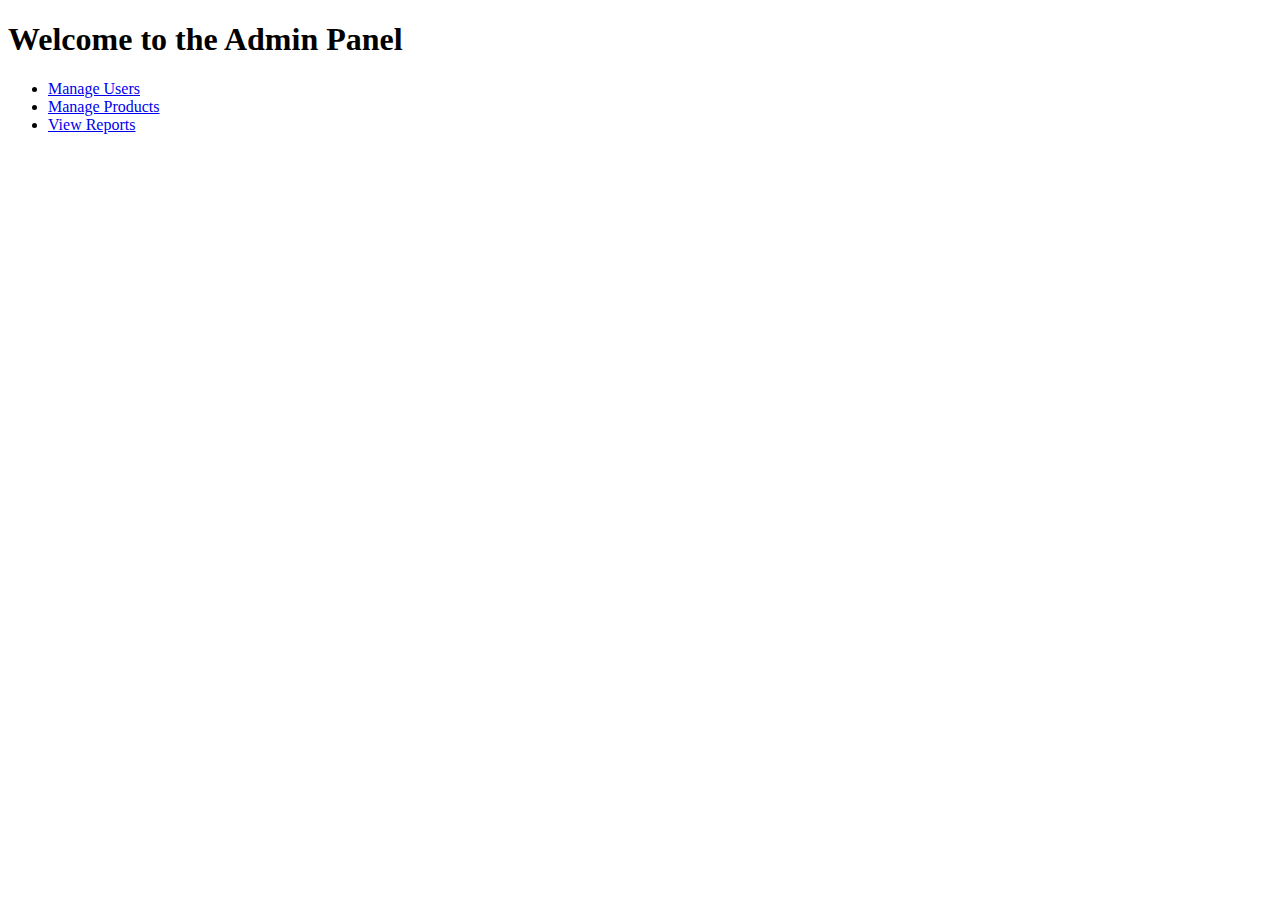
==== admin-panel.html @ bf2712d7 "Create admin-panel.html" ====
<!DOCTYPE html>
<html lang="en">
<head>
    <meta charset="UTF-8">
    <meta http-equiv="X-UA-Compatible" content="IE=edge">
    <meta name="viewport" content="width=device-width, initial-scale=1.0">
    <title>Admin Panel - ixvqx.xyz</title>
</head>
<body>
    <h1>Welcome to the Admin Panel</h1>
    <!-- Add your admin panel content here -->
    <ul>
        <li><a href="#">Manage Users</a></li>
        <li><a href="#">Manage Products</a></li>
        <li><a href="#">View Reports</a></li>
        <!-- Add more options as needed -->
    </ul>
</body>
</html>
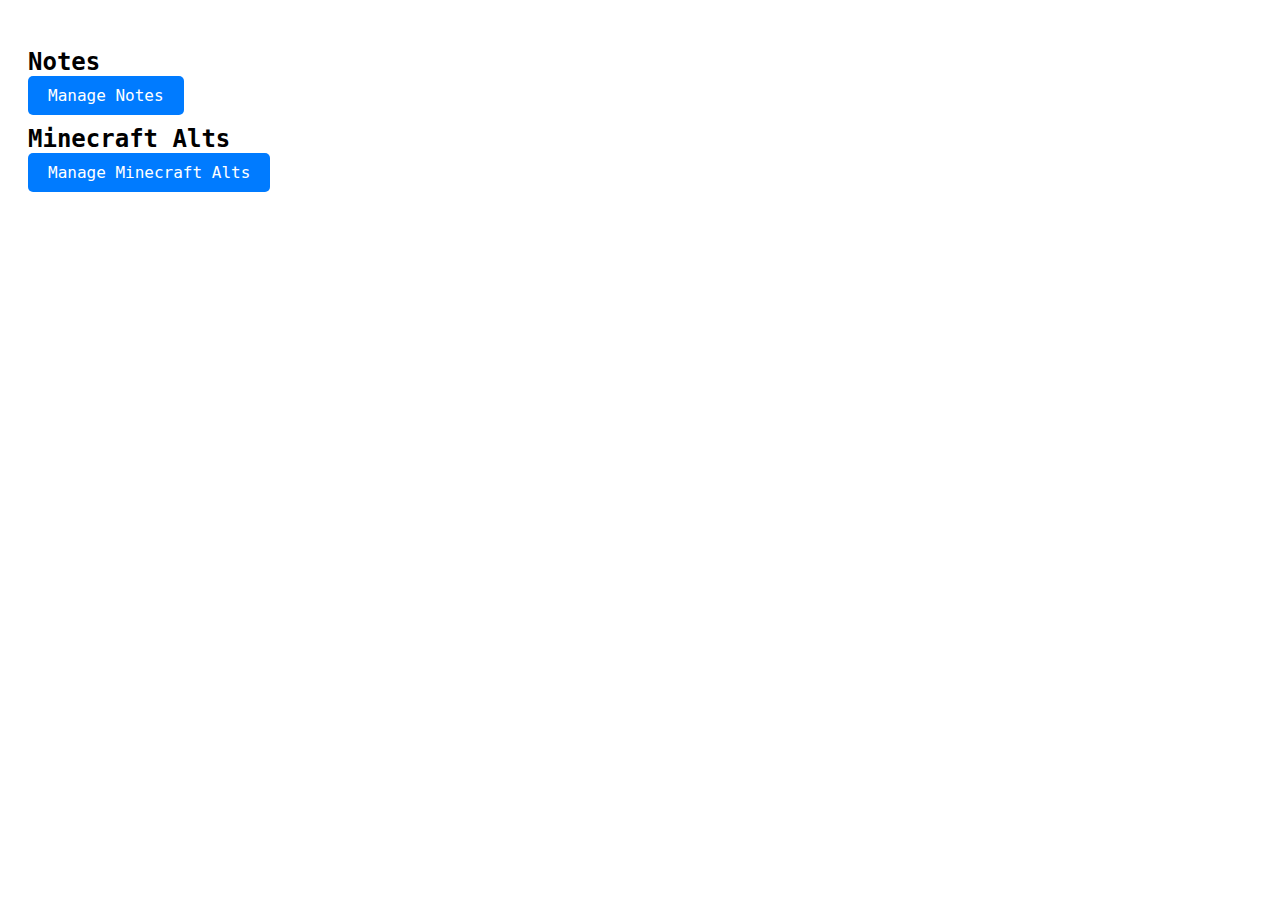
==== commit e230fee4: "Update admin-panel.html" ====
--- a/admin-panel.html
+++ b/admin-panel.html
@@ -2,18 +2,44 @@
 <html lang="en">
 <head>
     <meta charset="UTF-8">
-    <meta http-equiv="X-UA-Compatible" content="IE=edge">
     <meta name="viewport" content="width=device-width, initial-scale=1.0">
-    <title>Admin Panel - ixvqx.xyz</title>
+    <title>Admin Panel</title>
+    <style>
+        html {
+            font-family: 'IBM Plex Mono', monospace;
+        }
+        body {
+            padding: 20px;
+        }
+        .admin-option {
+            margin-bottom: 20px;
+        }
+        .admin-option h2 {
+            margin-bottom: 10px;
+        }
+        .admin-option .btn {
+            padding: 10px 20px;
+            background-color: #007bff;
+            color: #fff;
+            border: none;
+            border-radius: 5px;
+            cursor: pointer;
+            font-size: 1rem;
+            text-decoration: none;
+        }
+        .admin-option .btn:hover {
+            background-color: #0056b3;
+        }
+    </style>
 </head>
 <body>
-    <h1>Welcome to the Admin Panel</h1>
-    <!-- Add your admin panel content here -->
-    <ul>
-        <li><a href="#">Manage Users</a></li>
-        <li><a href="#">Manage Products</a></li>
-        <li><a href="#">View Reports</a></li>
-        <!-- Add more options as needed -->
-    </ul>
+    <div class="admin-option">
+        <h2>Notes</h2>
+        <a href="notes.html" class="btn">Manage Notes</a>
+    </div>
+    <div class="admin-option">
+        <h2>Minecraft Alts</h2>
+        <a href="minecraft-alts.html" class="btn">Manage Minecraft Alts</a>
+    </div>
 </body>
-</html>
+</html>